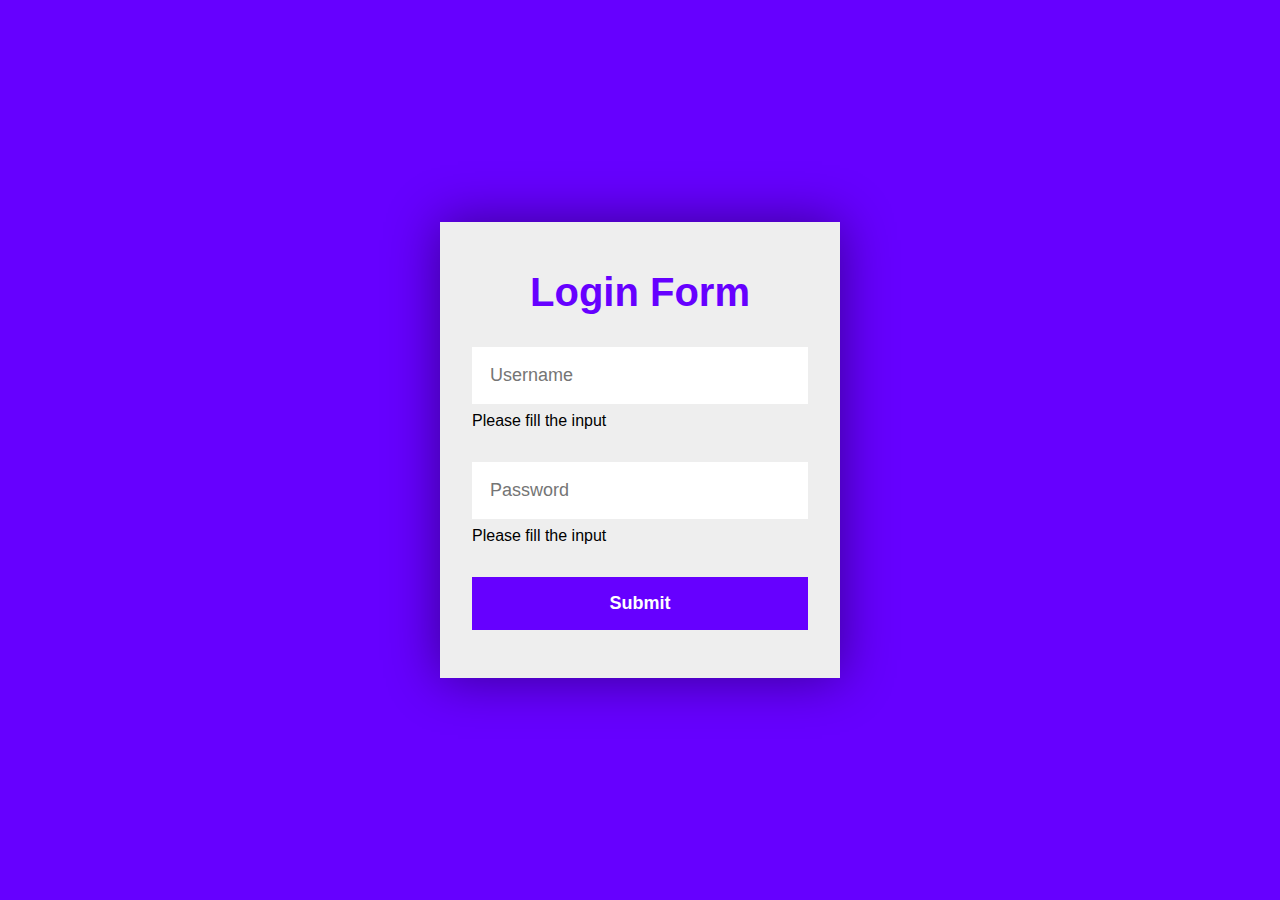
==== keyboard/index.html @ 73f2c6f9 "Login form added to project ( html and css ) - keyboard events" ====
<!DOCTYPE html>
<html lang="en">
<head>
    <meta charset="UTF-8">
    <meta name="viewport" content="width=device-width, initial-scale=1.0">
    <link rel="stylesheet" href="./style.css">
    <title>Login form validation (keyboard)</title>
</head>
<body>
    
    <div class="form-section">
        <form action="#">
            <h1 class="title">Login Form</h1>

            <div>
                <input id="username-input" type="text" class="input" placeholder="Username" />
                <p id="username-text">Please fill the input</p>
            </div>

            <div>
                <input id="password-input" type="password" class="input" placeholder="Password" />
                <p id="password-text">Please fill the input</p>
            </div>

            <input type="submit" class="submit-button" value="Submit" />
        </form>
    </div>
    
    <script src="./script.js"></script>
</body>
</html>
---- keyboard/style.css ----
*{
    margin: 0;
    padding: 0;
    box-sizing: border-box;
}

body{
    background-color: #6600ff;
    height: 100vh;
    display: flex;
    justify-content: center;
    align-items: center;
    font-family: sans-serif;
    overflow-x: hidden;
}

.form-section{
    background-color: #eee;
    width: 90%;
    max-width: 400px;
    padding: 3rem 2rem;
    text-align: center;
    box-shadow: 0 0 50px rgba(0, 0, 0, 0.438);
}

.title{
    font-size: 2.5rem;
    font-weight: 700;
    margin-bottom: 2rem;
    color: #6600ff;
}

.input{
    display: block;
    width: 100%;
    padding: 1rem;
    font-size: 18px;
    border: 0;
    border: 2px solid transparent;
}

.input:focus{
    outline: none;
    border-color: transparent;
}

p{
    text-align: left;
    margin-top: 0.5rem;
    margin-bottom: 2rem;
}

.submit-button{
    display: block;
    width: 100%;
    padding: 1rem;
    font-size: 18px;
    cursor: pointer;
    color: white;
    background-color: #6600ff;
    border: 0;
    font-weight: 900;
    transition: background-color 300ms;
    -webkit-transition: background-color 300ms;
    -moz-transition: background-color 300ms;
    -ms-transition: background-color 300ms;
    -o-transition: background-color 300ms;
}

.submit-button:hover{
    background-color: #4200a5;
}

.input-error{
    border-color: #ff6363;
}

.input-error::placeholder{
    color: #ff6363;
}

.input-error:focus{
    border-color: #ff6363;
}

@media screen and (max-width:350px) {
    .title{
        font-size: 2rem;
    }
}
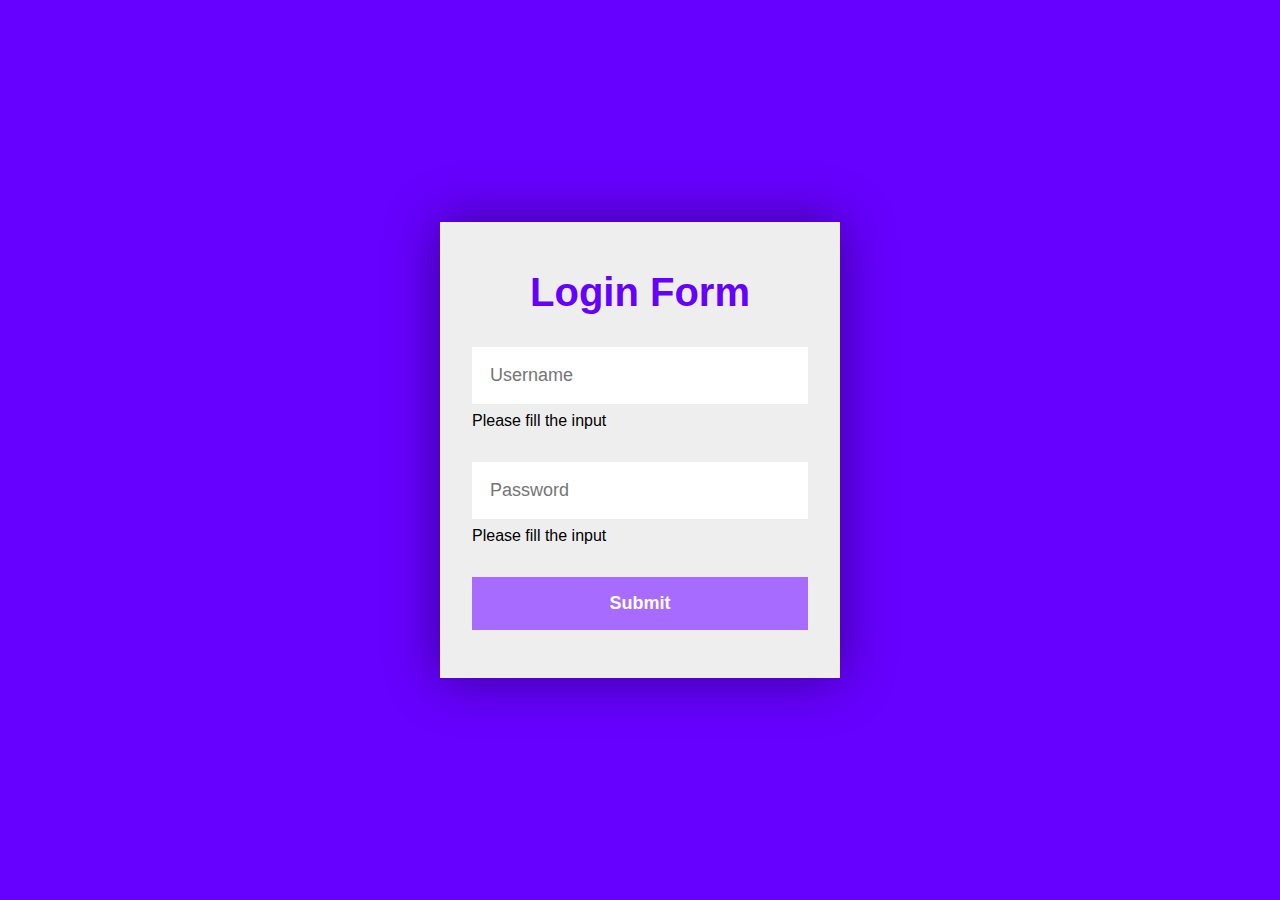
==== commit b9c31501: "Checking inputs with keyboard's event added to project" ====
--- a/keyboard/index.html
+++ b/keyboard/index.html
@@ -7,7 +7,7 @@
     <title>Login form validation (keyboard)</title>
 </head>
 <body>
-    
+
     <div class="form-section">
         <form action="#">
             <h1 class="title">Login Form</h1>
@@ -22,7 +22,7 @@
                 <p id="password-text">Please fill the input</p>
             </div>
 
-            <input type="submit" class="submit-button" value="Submit" />
+            <input disabled type="submit" class="submit-button" value="Submit" />
         </form>
     </div>
     
--- a/keyboard/style.css
+++ b/keyboard/style.css
@@ -71,6 +71,11 @@
     background-color: #4200a5;
 }
 
+.submit-button:disabled{
+    background-color: #a76cff;
+    cursor: not-allowed;
+}
+
 .input-error{
     border-color: #ff6363;
 }
